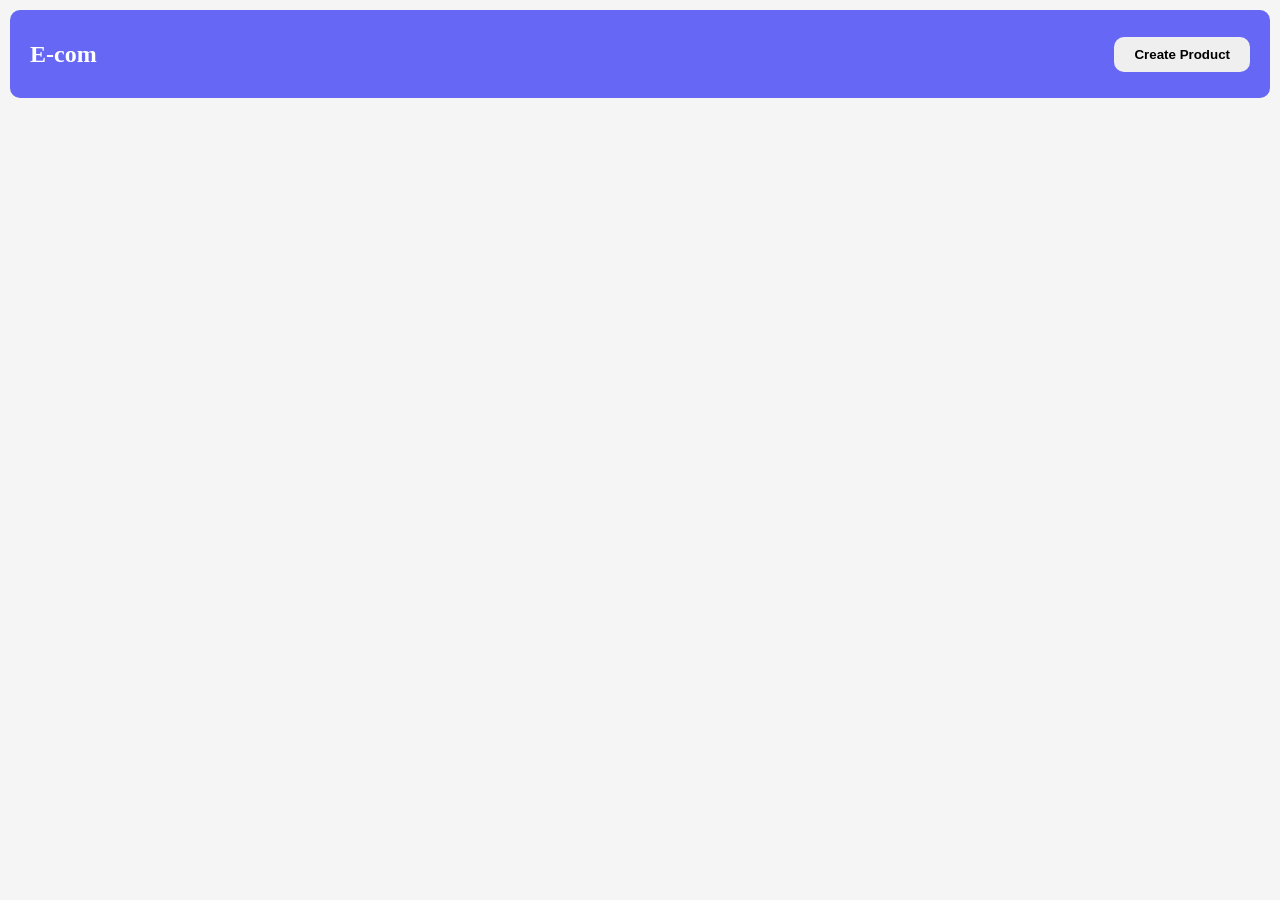
==== DOM-ECOM/index.html @ ffccec5d "ui done" ====
<!DOCTYPE html>
<html lang="en">
<head>
    <meta charset="UTF-8">
    <meta name="viewport" content="width=device-width, initial-scale=1.0">
    <link rel="stylesheet" href="style.css">
    <title>Document</title>
</head>
<body>

    <main>
        <nav>
            <h1>E-com</h1>
            <button>Create Product</button>
        </nav>


        <div class="form">


        </div>

    </main>



    <script src="script.js"></script>
</body>
</html>
---- DOM-ECOM/style.css ----
*{
    margin: 0;
    padding: 0;
    box-sizing: border-box;
}

html, body{
    height: 100%;
    width: 100%;
}

main{
    height: 100%;
    width: 100%;
    background-color: whitesmoke;
    padding: 10px;
}

nav{
    padding: 20px;
    height: 10%;
    width: 100%;
    display: flex;
    justify-content: space-between;
    align-items: center;
    background-color: rgb(103, 103, 245);
    color: white;
    border-radius: 10px;
}

button{
    padding: 10px 20px;
    border: none;
    cursor: pointer;
    border-radius: 10px;
    font-weight: bold;
}
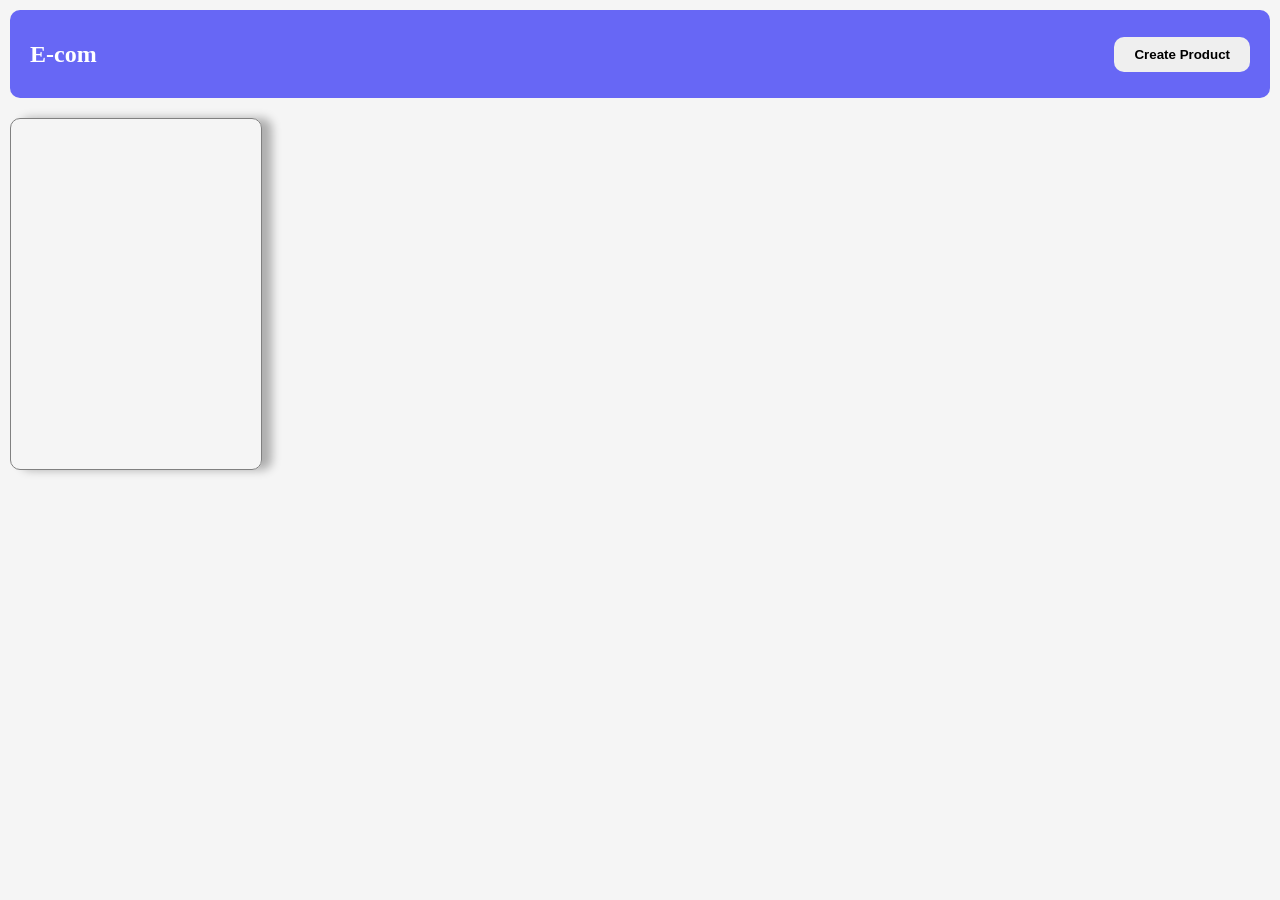
==== commit e1cce94f: "done" ====
--- a/DOM-ECOM/index.html
+++ b/DOM-ECOM/index.html
@@ -11,11 +11,30 @@
     <main>
         <nav>
             <h1>E-com</h1>
-            <button>Create Product</button>
+            <button id="c">Create Product</button>
         </nav>
+
+        <div class="product-card">
+            <!-- <img src="https://www.campusshoes.com/cdn/shop/files/LEVEL_LEVEL_WHT-L.GRY_07_831c7a2c-ff1b-4011-9268-b11f984219c6.webp?v=1757580207" alt="">
+            <h3>Product title</h3>
+            <p>Discription</p>
+            <div class="buttons">
+                <button class="upadte">Update</button>
+                <button class="delete">Delete</button>
+            </div> -->
+        </div>
 
 
         <div class="form">
+            <div class="cross">
+                <button id="cros">x</button></div>
+            <form>
+                <input type="text" placeholder="Product Name" required>
+                <input type="text" placeholder="Discription" required>
+                <input type="url" placeholder="product image url" required>
+                <button>Create</button>
+            </form>
+
 
 
         </div>
--- a/DOM-ECOM/style.css
+++ b/DOM-ECOM/style.css
@@ -14,6 +14,7 @@
     width: 100%;
     background-color: whitesmoke;
     padding: 10px;
+    position: relative;
 }
 
 nav{
@@ -34,4 +35,97 @@
     cursor: pointer;
     border-radius: 10px;
     font-weight: bold;
-}+}
+
+.product-card{
+    height: 40%;
+    width: 20%;
+    border: none;
+    border: 1px solid gray;
+    border-radius: 10px;
+    padding: 10px;
+    margin-top: 20px;
+    display: flex;
+    gap: 20px;
+    flex-wrap: wrap;
+    flex-direction: column;
+    justify-content: space-between;
+    box-shadow: 10px 0px 10px rgba(0, 0, 0, 0.29);
+    
+}
+
+.product-card img{
+    height: 65%;
+    width: 99.99%;
+    border-radius: 10px;
+    object-fit: cover;
+}
+
+.buttons{
+    display: flex;
+    justify-content: space-between;
+
+}
+
+.buttons button{
+    padding: 10px 30px;
+}
+
+.buttons button:first-child{
+    background-color: rgb(184, 142, 13);
+    color: white;
+}
+.buttons button:last-child{
+    background-color: rgb(184, 13, 13);
+    color: white;
+}
+
+.form{
+    display: none;
+    align-items: center;
+    justify-content: center;
+   width: 100%;
+    height: 100%;
+    background-color: rgba(0, 0, 0, 0.439);
+    position: absolute;
+    top: 0;
+    left: 0;
+    flex-direction: column;
+    gap: 20px;
+    
+}
+
+form{
+    display: flex;
+    flex-direction: column;
+    height: 40%;
+    width: 50%;
+    gap: 20px;
+    background-color: rgb(190, 188, 188);
+    border: 1px solid rgb(149, 149, 149);
+    padding: 20px;
+    justify-content: center;
+    border-radius: 10px;
+    justify-content: center;
+    align-items: center;
+    
+}
+
+form input{
+    padding: 10px 15px;
+    border-radius: 10px;
+    border: none;
+    width: 100%;
+
+}
+
+form button{
+    background-color: aliceblue;
+    width: 100%;
+    
+}
+
+.cross button{
+    color: rgb(164, 0, 0);
+   
+}
